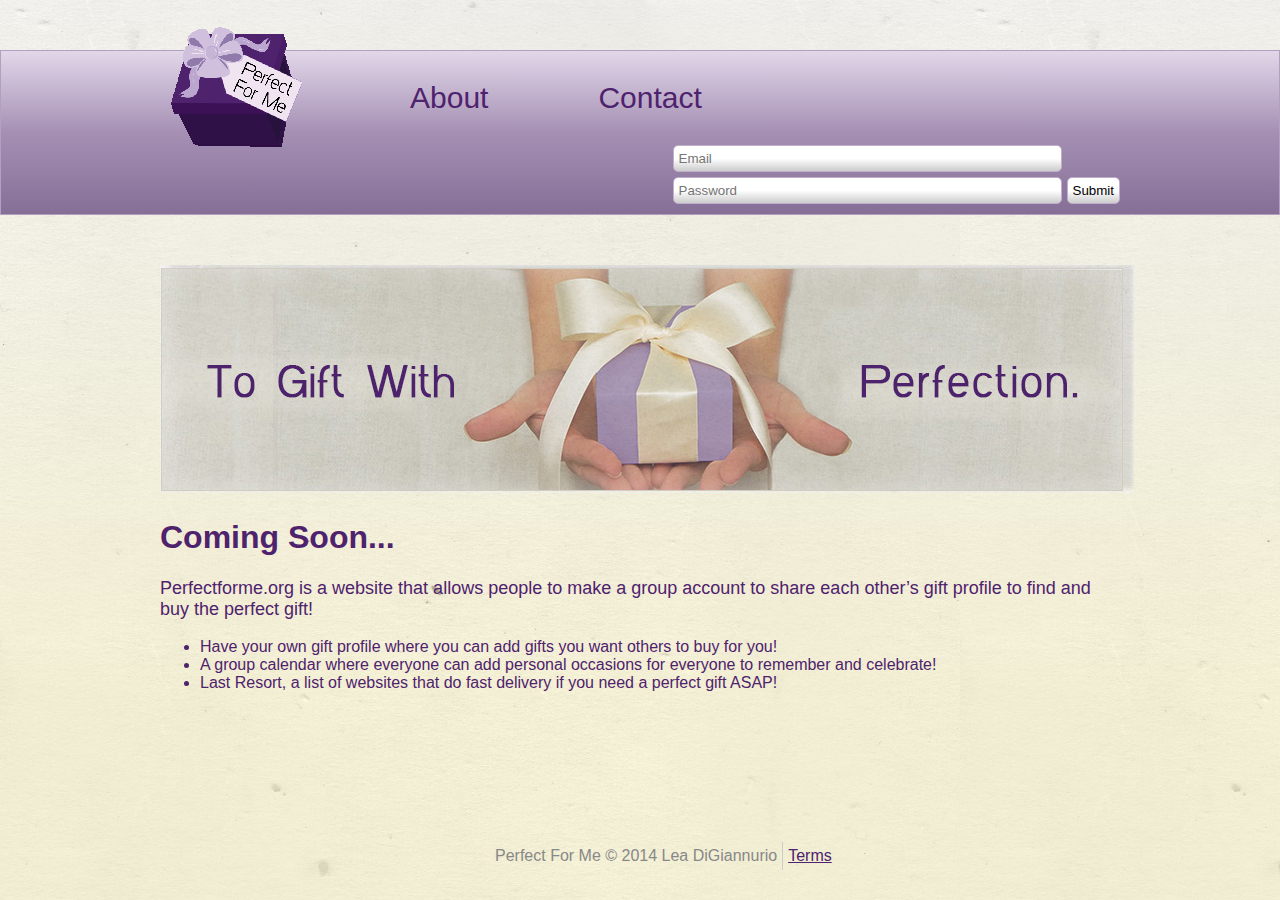
==== index.html @ efc496ae "added Homepage" ====
<!DOCTYPE html>

<html lang="en">

	<head>	
		<meta http-equiv="Content-Type" content="text/html; charset=UTF-8" />
		<link rel="stylesheet" type="text/css" href="css/style.css">
		<title>Perfect For Me</title>
	</head>

	<body>
		<header>
		<nav>
		
			<ul>
				<li><a href="index.html">Perfect for Me</a></li><!--logo link-->
				<li><a href="index.html">About</a></li>
				<li><a href="contact.html">Contact</a></li>
			</ul>

			<form method="POST" action="">
				<p>
					<label for="email">Email: </label>
					<input type="text" name="email" id="email" placeholder="Email" min="1" max="100" size="45">
				</p>
				<p>
					<label for="password">Password: </label>
					<input type="password" name="password" id="password" placeholder="Password" min="1" max="100" size="45">
					<input type="submit" name="sumbit" />
				</p>
			</form>
	
		</nav>
		</header>

		
		<section id="cta">
			<p><img src="images/ctaImg.jpg" alt="Image of woman's hand holding a small present" /></p>
		</section>

		
		<section id="registration">
	
			<div>
				<h1>Coming Soon...</h1>			
				<p> Perfectforme.org is a website that allows people to make a group 
					account to share each other’s gift profile to find and buy the perfect gift!
				</p>
					
				<ul>
					<li>Have your own gift profile where you can add gifts you want others to buy for you!</li>
					<li>A group calendar where everyone can add personal occasions for everyone to remember and celebrate!</li>
					<li>Last Resort, a list of websites that do fast delivery if you need a perfect gift ASAP!</li>
				</ul>
						
			</div>

			<!--<form>
			<fieldset>
				<legend>Register Now</legend>
				
				<p><label><inputs></p>

			</fieldset>
			</form>-->

		</section>		
		
		
		
		<footer>
			<ul>
				<li>Perfect For Me <span>&copy;</span> 2014 Lea DiGiannurio</li>
				<li><a href ="terms.html">Terms</a></li>
			</ul>
		</footer>
		
		
		
	
<!-- javascript here -->
<!--
	<script type="text/javascript" src="http://ajax.googleapis.com/ajax/libs/jquery/1.10.2/jquery.min.js"></script>
	<script type="text/javascript" src="js/site.js"></script>
-->
	
	</body>

</html>
---- css/style.css ----
/*--------------------- CSS 3 ------------------------*/

body {

margin: 0;
color: #4e226d;
font-family: "SF Arborcrest Light", Helvetica, arial;
/*font-weight: bold;*/
background-image: url('../images/bg.jpg');
background-repeat: repeat-x;
}

nav, section, footer {
width: 960px; /* should change to % */
margin: 0 auto;
/*overflow: hidden;*/
}

nav:after, section:after, footer:after {
	content: "";
	display: block; 
	clear: both;
}

/*--------------------- Header & Nav ------------------------*/

header{
	margin: 50px 0;	
	background: -webkit-linear-gradient(180deg, #e2d7e9 0%, #a590b4 50%, #866f97 100%); /* For Safari */
	background: -o-linear-gradient(180deg, #e2d7e9 0%, #a590b4 50%, #866f97 100%); /* For Opera 11.1 to 12.0 */
	background: -moz-linear-gradient(180deg, #e2d7e9 0%, #a590b4 50%, #866f97 100%); /* For Firefox 3.6 to 15 */
	background: linear-gradient(180deg, #e2d7e9 0%, #a590b4 50%, #866f97 100%); /* Standard syntax */	
	border: 1px #b3a0c0 solid;
	
}

nav ul { position: relative; float: left; padding-left: 230px; margin: 0px; }
nav li {
	float: left;
	list-style-type: none;
}
nav li a {
	display: block;
	padding: 20px;
	padding-top: 30px;
	margin-right: 70px;
	color: #4e226d;
	text-decoration: none;
	font-size: 30px;
}
nav li:first-of-type {
	position: absolute; top: -40px; left: 0px;
	width: 150px; height: 150px; 
	background: url('../images/logo.gif') no-repeat center center;
}
nav li:first-of-type a {
	width: 150px; height: 150px; padding: 0px; 
	text-indent: -9999px;
}
nav li:not(:first-of-type) a:hover {
	background: #568d81;
	height: 33px;
}

nav form { float: right; padding: 5px 0px; }
nav form label { display: none; }
nav form p { margin: 5px 0; }

nav form input {
	padding: 5px;
	background: -webkit-linear-gradient(180deg, #ffffff 50%, #cccccc 100%); /* For Safari */
	background: -o-linear-gradient(180deg, #ffffff 50%, #cccccc 100%); /* For Opera 11.1 to 12.0 */
	background: -moz-linear-gradient(180deg, #ffffff 50%, #cccccc 100%); /* For Firefox 3.6 to 15 */
	background: linear-gradient(180deg, #ffffff 50%, #cccccc 100%); /* Standard syntax */
	
	-webkit-border-radius: 5px;
	-moz-border-radius: 5px;
	border-radius: 5px;
	border: 1px solid #bfafca;	
}

nav form input:focus, textarea:focus {
    outline: none; /*gets rid of the blue glow*/
	background: -webkit-linear-gradient(180deg, #ffffff 0%, #f8f3fb 100%); /* For Safari */
	background: -o-linear-gradient(180deg, #ffffff 0%, #f8f3fb 100%); /* For Opera 11.1 to 12.0 */
	background: -moz-linear-gradient(180deg, #ffffff 0%, #f8f3fb 100%); /* For Firefox 3.6 to 15 */
	background: linear-gradient(180deg, #ffffff 0%, #f8f3fb 100%); /* Standard syntax */
}

[submit] {

	background-color: #fefefe;
	-moz-border-radius: 15px;
	-webkit-border-radius: 15px;
	border: 5px solid #9d87ad;

border-radius: 5px;
background:#fefefe;

}


/*--------------------- CTA, About & Registration sections ------------------------*/


#cta {
	padding:0px;
	margin-top: 40px;
}


/*
#registration div, #registration form { width: 50%; float: left; }
				
h1, legend
*/



/*--------------------- typography & links ------------------------*/

h1 {
color: #4e226d;
font-family: "SF Arborcrest Light" , Helvetica, arial;
}

p {
font-size: 18px;
}


/*--------------------- Footer ------------------------*/


footer{ 
margin-top: 150px; 
padding-left: 450px;
}

footer ul li {
	float: left; padding: 5px;
	border-right: solid 1px #ccc;
	list-style-type: none;
	color: #888888;
}

footer ul li:last-of-type { border-right: none; }


footer a { color:#4e226d; }

span { font-family: arial; }
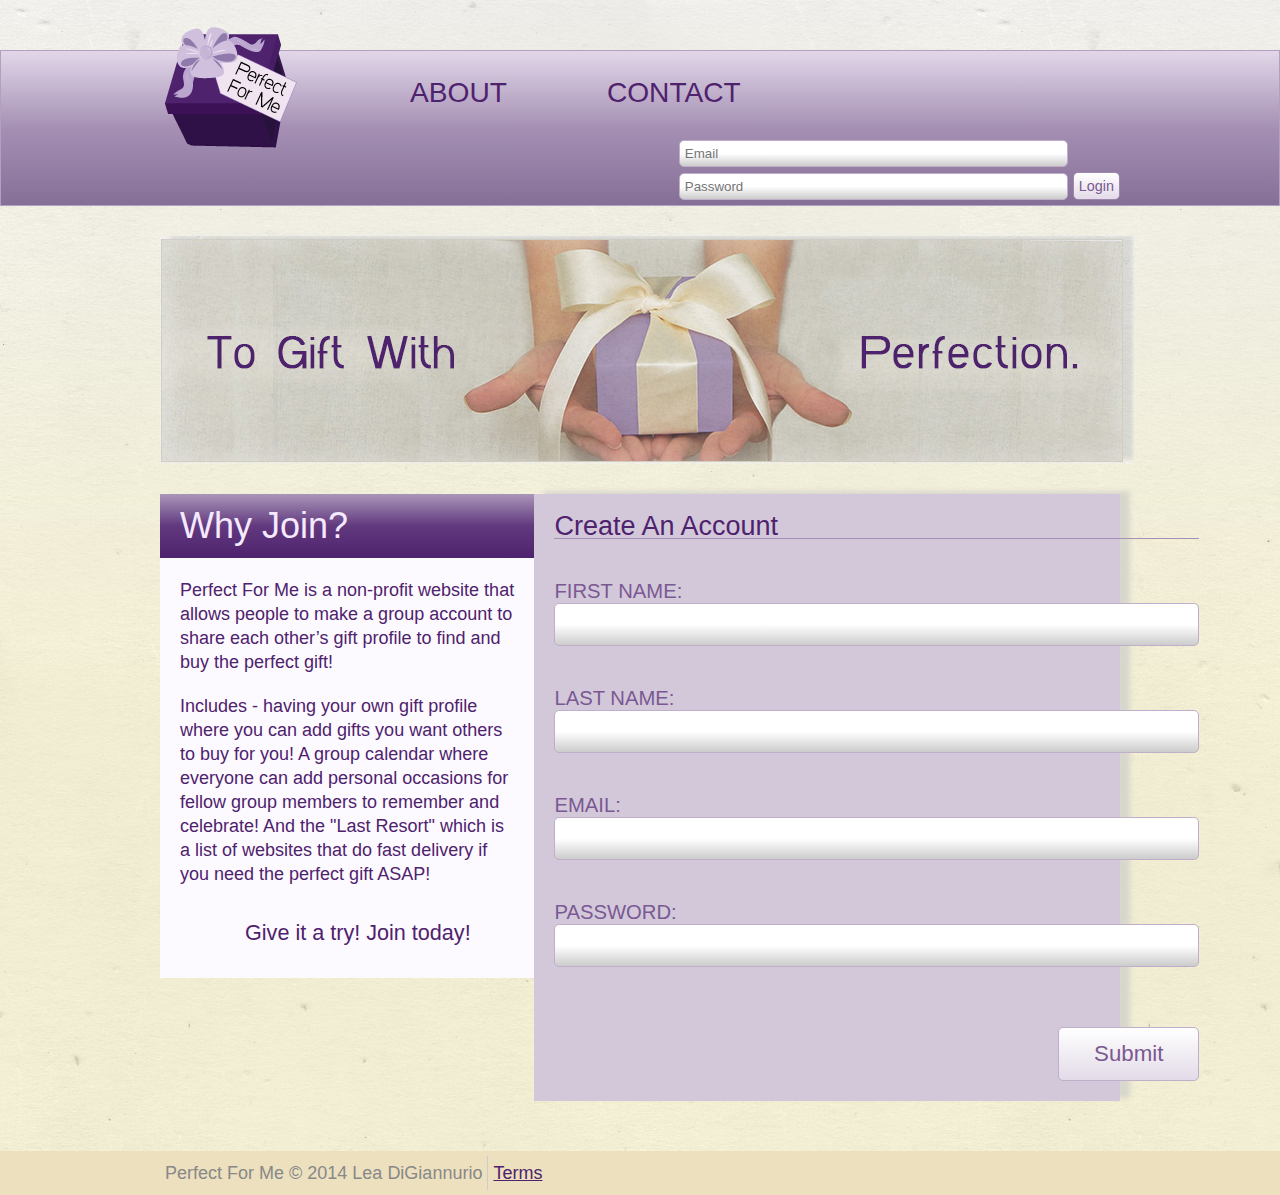
==== commit 12b03c6c: "corrected CSS error on home page. added more CSS to group home" ====
--- a/index.html
+++ b/index.html
@@ -4,8 +4,14 @@
 
 	<head>	
 		<meta http-equiv="Content-Type" content="text/html; charset=UTF-8" />
+		
+		<link rel="stylesheet" type="text/css" href="css/reset.css">
 		<link rel="stylesheet" type="text/css" href="css/style.css">
-		<title>Perfect For Me</title>
+		
+		<!--Tab ICON-->
+		<link rel="shortcut icon" href="images/logoURL.png" />
+		
+		<title>Home: Perfect For Me</title>
 	</head>
 
 	<body>
@@ -21,13 +27,15 @@
 			<form method="POST" action="">
 				<p>
 					<label for="email">Email: </label>
-					<input type="text" name="email" id="email" placeholder="Email" min="1" max="100" size="45">
+					<input type="text" name="email" id="email" placeholder="Email" min="1" max="100" size="45" >
 				</p>
 				<p>
 					<label for="password">Password: </label>
 					<input type="password" name="password" id="password" placeholder="Password" min="1" max="100" size="45">
-					<input type="submit" name="sumbit" />
+					
+					<input type="submit" name="submit" value="Login" />
 				</p>
+				
 			</form>
 	
 		</nav>
@@ -35,34 +43,53 @@
 
 		
 		<section id="cta">
-			<p><img src="images/ctaImg.jpg" alt="Image of woman's hand holding a small present" /></p>
+			<p><img src="images/ctaImg.jpg" alt="Image of a woman's hands holding a small wrapped present" /></p>
 		</section>
 
 		
 		<section id="registration">
 	
 			<div>
-				<h1>Coming Soon...</h1>			
-				<p> Perfectforme.org is a website that allows people to make a group 
-					account to share each other’s gift profile to find and buy the perfect gift!
+				<h1>Why Join?</h1>			
+				<p> 
+					Perfect For Me is a non-profit website that allows people to make a group 
+					account to share each other’s gift profile to find and buy the perfect gift! 
 				</p>
-					
-				<ul>
-					<li>Have your own gift profile where you can add gifts you want others to buy for you!</li>
-					<li>A group calendar where everyone can add personal occasions for everyone to remember and celebrate!</li>
-					<li>Last Resort, a list of websites that do fast delivery if you need a perfect gift ASAP!</li>
-				</ul>
+				<p>
+					Includes - having your own gift profile where you can add gifts you want others to buy for you!
+					A group calendar where everyone can add personal occasions for fellow group members to remember and celebrate!
+					And the "Last Resort" which is a list of websites that do fast delivery if you need the perfect gift ASAP!
+				</p>
+				<p>
+					Give it a try! Join today!
+				</p>
 						
 			</div>
 
-			<!--<form>
-			<fieldset>
-				<legend>Register Now</legend>
-				
-				<p><label><inputs></p>
-
-			</fieldset>
-			</form>-->
+			<form>
+				<fieldset>
+					<legend>Create An Account</legend>				
+					<p>
+						<label for="firstName">First Name:</label>
+						<input type="text" name="firstName" id="firstName" placeholder="" min="1" max="100" size="75">
+					</p>
+					<p>
+						<label for="lastName">Last Name:</label>
+						<input type="text" name="lastName" id="lastName" placeholder="" min="1" max="100" size="75">
+					</p>
+					<p>
+						<label for="email">Email: </label>
+						<input type="text" name="email" id="email" placeholder="" min="1" max="100" size="75">
+					</p>
+					<p>
+						<label for="password">Password: </label>
+						<input type="password" name="password" id="password" placeholder="" min="1" max="100" size="75">
+					</p>	
+					<p>	
+						<input type="submit" name="submit" />
+					</p>
+				</fieldset>
+			</form>
 
 		</section>		
 		
--- a/css/style.css
+++ b/css/style.css
@@ -1,71 +1,108 @@
 /*--------------------- CSS 3 ------------------------*/
-
+/*
+Color: Plum: #4e226d;
+	   Teal: #568d81;
+	   white: #fdfaff;
+	   light purple: #d3c8da;
+	   h1 on purple bg: #f5e9ff;
+
+Text:  25px: font-size: 1.563em;
+	   24px: font-size: 1.500em; 
+	   18px: font-size: 1.125em;
+	   
+	   
+box-shadow: 10px -3px 5px #d8d7cd; 
+*/
+
+/* --------------------------------------------- */
+/* -- STRUCTURE -- */
+/* --------------------------------------------- */
 body {
-
-margin: 0;
-color: #4e226d;
-font-family: "SF Arborcrest Light", Helvetica, arial;
-/*font-weight: bold;*/
-background-image: url('../images/bg.jpg');
-background-repeat: repeat-x;
-}
-
-nav, section, footer {
-width: 960px; /* should change to % */
-margin: 0 auto;
-/*overflow: hidden;*/
-}
-
-nav:after, section:after, footer:after {
-	content: "";
-	display: block; 
-	clear: both;
-}
-
-/*--------------------- Header & Nav ------------------------*/
-
-header{
-	margin: 50px 0;	
+	margin: 0;
+	color: #4e226d;
+	font: 18px/24px "SF Arborcrest Light", Helvetica, arial;
+	/*font-weight: bold;*/
+	background-image: url('../images/bg.jpg');
+	background-repeat: repeat-x;
+}
+
+nav, 
+section, 
+footer ul { width: 960px; margin: 0 auto; }
+
+nav:after, 
+section:after, 
+footer:after { 
+	/*clearing all floating elements*/
+	content: ""; display: block; clear: both;
+}
+
+/* -- Header & Nav -- */
+header{ /*--purple Nav gradient--*/
+	margin-top: 50px;
+	margin-bottom: 0px;	
 	background: -webkit-linear-gradient(180deg, #e2d7e9 0%, #a590b4 50%, #866f97 100%); /* For Safari */
 	background: -o-linear-gradient(180deg, #e2d7e9 0%, #a590b4 50%, #866f97 100%); /* For Opera 11.1 to 12.0 */
 	background: -moz-linear-gradient(180deg, #e2d7e9 0%, #a590b4 50%, #866f97 100%); /* For Firefox 3.6 to 15 */
 	background: linear-gradient(180deg, #e2d7e9 0%, #a590b4 50%, #866f97 100%); /* Standard syntax */	
 	border: 1px #b3a0c0 solid;
-	
-}
-
-nav ul { position: relative; float: left; padding-left: 230px; margin: 0px; }
+}
+
+nav ul { 
+	position: relative; 
+	float: left; 
+	padding-left: 200px;
+	margin: 0px;
+	height: 84px; 
+}
 nav li {
 	float: left;
 	list-style-type: none;
+	height: 84px; 
 }
 nav li a {
 	display: block;
-	padding: 20px;
+	padding-right: 50px;
+	padding-left:50px;
 	padding-top: 30px;
-	margin-right: 70px;
 	color: #4e226d;
 	text-decoration: none;
-	font-size: 30px;
-}
-nav li:first-of-type {
-	position: absolute; top: -40px; left: 0px;
+	font-size: 1.563em; /*25px*/
+	text-transform:uppercase;
+}
+nav li:first-of-type { /*--Logo--*/
+	position: absolute; top: -35px; left: 0px;
 	width: 150px; height: 150px; 
-	background: url('../images/logo.gif') no-repeat center center;
-}
-nav li:first-of-type a {
-	width: 150px; height: 150px; padding: 0px; 
+	background: url('../images/logoSmall.png') no-repeat center center;
+}
+nav li:first-of-type a { /*--Logo--*/
+	width: 100px; 
+	height: 150px; 
+	padding: 0px; 
 	text-indent: -9999px;
 }
-nav li:not(:first-of-type) a:hover {
+nav li:not(:first-of-type) a:hover { /*Why wont the gradient show?*/
 	background: #568d81;
-	height: 33px;
-}
-
-nav form { float: right; padding: 5px 0px; }
-nav form label { display: none; }
-nav form p { margin: 5px 0; }
-
+	
+	background: -webkit-linear-gradient(180deg, #c7e2dc 0%, #8bb3aa 50%, #568d81 100%); /* For Safari */
+	background: -o-linear-gradient(180deg, #c7e2dc 0%, #8bb3aa 50%, #568d81 100%); /* For Opera 11.1 to 12.0 */
+	background: -moz-linear-gradient(180deg, #c7e2dc 0%, #8bb3aa 50%, #568d81 100%); /* For Firefox 3.6 to 15 */
+	background: linear-gradient(180deg, #c7e2dc 0%, #8bb3aa 50%, #568d81 100%); /* Standard syntax */	
+	
+	/*border: 1px #8bb3aa solid;*/
+	height: 84px; 		
+}
+nav form { 
+	float: right; 
+	padding: 0px; 
+}
+nav form label { 
+	display: none; 
+}
+nav form p { 
+	margin: 5px 0; 
+	padding: 0px; 
+}
 nav form input {
 	padding: 5px;
 	background: -webkit-linear-gradient(180deg, #ffffff 50%, #cccccc 100%); /* For Safari */
@@ -78,7 +115,6 @@
 	border-radius: 5px;
 	border: 1px solid #bfafca;	
 }
-
 nav form input:focus, textarea:focus {
     outline: none; /*gets rid of the blue glow*/
 	background: -webkit-linear-gradient(180deg, #ffffff 0%, #f8f3fb 100%); /* For Safari */
@@ -87,74 +123,251 @@
 	background: linear-gradient(180deg, #ffffff 0%, #f8f3fb 100%); /* Standard syntax */
 }
 
-[submit] {
-
-	background-color: #fefefe;
+
+
+/* --------------------------------------------- */
+/* -- TYPOGRAPHY -- */
+/* --------------------------------------------- */
+
+h1 {
+ 	padding: 20px;
+	font-size: 1.3em; color: #f5e9ff;
+	background: #61397e;
+	
+	background: -webkit-linear-gradient(180deg, #aa96b9 0%, #61397e 50%, #4e226d 100%); /*For Safari */
+	background: -o-linear-gradient(180deg, #aa96b9 0%, #61397e 50%, #4e226d 100%); /*For Opera 11.1 to 12.0 */
+	background: -moz-linear-gradient(180deg, #aa96b9 0%, #61397e 50%, #4e226d 100%); /*For Firefox 3.6 to 15 */
+	background: linear-gradient(180deg, #aa96b9 0%, #61397e 50%, #4e226d 100%); /*Standard syntax */	
+	
+}
+
+h2 {}
+h3 {}
+h4 {}
+h5 {}
+
+p { padding-bottom: 20px; }
+
+
+
+/* --------------------------------------------- */
+/* -- CONTENT -- */
+/* --------------------------------------------- */
+
+/* -- CTA -- */
+#cta {
+	padding:0px;
+	margin-top: 30px;
+	margin-bottom: 30px;
+}
+#cta p { padding: 0px; }
+
+
+/* -- WHY JOIN -- */
+#registration div h1 {
+	position: relative; left: -20px; top: -20px;
+ 	width: 110%; /* fallback if needed */
+  	width: calc(100% + 40px);
+ 	padding: 20px;
+	font-size: 2em; color: #f5e9ff; 
+	background: #61397e;
+	
+	background: -webkit-linear-gradient(180deg, #aa96b9 0%, #61397e 50%, #4e226d 100%); /*For Safari */
+	background: -o-linear-gradient(180deg, #aa96b9 0%, #61397e 50%, #4e226d 100%); /*For Opera 11.1 to 12.0 */
+	background: -moz-linear-gradient(180deg, #aa96b9 0%, #61397e 50%, #4e226d 100%); /*For Firefox 3.6 to 15 */
+	background: linear-gradient(180deg, #aa96b9 0%, #61397e 50%, #4e226d 100%); /*Standard syntax */		
+}
+
+#registration div {
+	padding: 20px;
+	width: 39%;	
+	background: #fdfaff;
+}
+
+#registration div p:last-of-type { /* last p */
+	padding-top: 15px;
+	padding-bottom: 13px;
+	padding-left: 65px;
+	font-size: 1.2em;
+}
+
+
+
+/* -- REGISTRATION FORM -- */
+#registration div, #registration form { 
+	float: left; 
+	margin-bottom: 50px; /*pushed the footer down lower*/
+}
+
+#registration form {
+	background: #d3c8da;
+	box-shadow: 10px -3px 5px #d8d7cd;
+	padding: 20px;
+	width: 61%; 
+}
+				
+#registration legend {
+	border-bottom: solid 1px #a690b6;
+	width: 100%; /*width for line*/
+	font-size: 1.5em;
+}
+
+#registration form p {
+	font-size: 1.125em; /*18px*/
+	text-transform:uppercase;
+	padding-top: 30px;	/*padding between text fields*/
+	clear: both;
+}
+#registration form p label {
+	color: #7a5992;
+	padding-right: 15px;
+	padding-top: 10px;
+	float: left;
+}
+#registration form input {
+	padding: 13px; /*height of text field*/
+	margin: 0px;
+	background: -webkit-linear-gradient(180deg, #ffffff 50%, #cccccc 100%); /* For Safari */
+	background: -o-linear-gradient(180deg, #ffffff 50%, #cccccc 100%); /* For Opera 11.1 to 12.0 */
+	background: -moz-linear-gradient(180deg, #ffffff 50%, #cccccc 100%); /* For Firefox 3.6 to 15 */
+	background: linear-gradient(180deg, #ffffff 50%, #cccccc 100%); /* Standard syntax */
+	
+	-webkit-border-radius: 5px;
+	-moz-border-radius: 5px;
+	border-radius: 5px;
+	border: 1px solid #bfafca;	
+	
+	float: right;
+}
+#registration form input:focus, textarea:focus {
+    outline: none; /*gets rid of the blue glow*/
+	background: -webkit-linear-gradient(180deg, #ffffff 0%, #f8f3fb 100%); /* For Safari */
+	background: -o-linear-gradient(180deg, #ffffff 0%, #f8f3fb 100%); /* For Opera 11.1 to 12.0 */
+	background: -moz-linear-gradient(180deg, #ffffff 0%, #f8f3fb 100%); /* For Firefox 3.6 to 15 */
+	background: linear-gradient(180deg, #ffffff 0%, #f8f3fb 100%); /* Standard syntax */
+}
+
+
+/* ---- GROUP HOME PAGE ---- */
+/* -- PROFILES -- */
+
+#profiles, #calendar {
+	margin-top: 50px;
+	float: left; 
+	margin-bottom: 50px; /*pushed the footer down lower*/
+	box-shadow: 10px -3px 5px #d8d7cd;
+	background: #fdfaff;
+}
+
+#profiles {
+	margin-right: 40px;
+	width: 50%;
+	/*line-height:150%; /* spacing between letter lines*/
+	
+}
+#profiles ul {
+	padding: 20px;
+}
+#profiles ul li img {
+	padding-right: 20px;
+}
+#profiles ul li {
+	font-size: 1.500em; /*24pt*/
+	padding-bottom: 20px;
+}
+#profiles ul li a {
+	color: #568d81;
+}
+
+#profiles ul li:last-of-type {
+	padding-bottom: 0px;
+}
+
+/* -- CALENDAR -- */
+
+#calendar{
+	width: 45%;	
+}
+#calendar ul {
+	padding: 20px;
+}
+#calendar ul li img {
+	padding-right: 20px;
+}
+
+#calendar ul li {
+	font-size: 1.125em; /*18pt*/
+	padding-bottom: 20px;
+}
+#calendar ul li a {
+	color: #568d81;
+}
+#calendar ul li:last-of-type {
+	padding-bottom: 0px;
+}
+
+/* --------------------------------------------- */
+/* -- FORMS -- */
+/* --------------------------------------------- */
+
+[type=submit] { /* Login btn */
+	color: #7a5992;
+	font-size: .8em;
+	background: -webkit-linear-gradient(180deg, #ffffff 0%, #e3dbe8 100%); /* For Safari */
+	background: -o-linear-gradient(180deg, #ffffff 0%, #e3dbe8 100%); /* For Opera 11.1 to 12.0 */
+	background: -moz-linear-gradient(180deg, #ffffff 0%, #e3dbe8 100%); /* For Firefox 3.6 to 15 */
+	background: linear-gradient(180deg, #ffffff 0%, #e3dbe8 100%); /* Standard syntax */
+	
 	-moz-border-radius: 15px;
 	-webkit-border-radius: 15px;
-	border: 5px solid #9d87ad;
-
-border-radius: 5px;
-background:#fefefe;
-
-}
-
-
-/*--------------------- CTA, About & Registration sections ------------------------*/
-
-
-#cta {
-	padding:0px;
-	margin-top: 40px;
-}
-
-
-/*
-#registration div, #registration form { width: 50%; float: left; }
-				
-h1, legend
-*/
-
-
-
-/*--------------------- typography & links ------------------------*/
-
-h1 {
-color: #4e226d;
-font-family: "SF Arborcrest Light" , Helvetica, arial;
-}
-
-p {
-font-size: 18px;
-}
-
-
-/*--------------------- Footer ------------------------*/
-
-
-footer{ 
-margin-top: 150px; 
-padding-left: 450px;
-}
-
+	border-radius: 5px;	/* "border-radius" always comes last when listing borders for all browser views */
+	
+	border: 1px solid #9d87ad;
+}
+
+#registration [type=submit] { /*submit btn for "create an account"*/
+	margin-top: 30px;
+	font-size: 1.1em;
+	padding-left: 35px; /*padding on each side of "submit"*/
+	padding-right: 35px;
+	background: -webkit-linear-gradient(180deg, #ffffff 0%, #e3dbe8 100%); /* For Safari */
+	background: -o-linear-gradient(180deg, #ffffff 0%, #e3dbe8 100%); /* For Opera 11.1 to 12.0 */
+	background: -moz-linear-gradient(180deg, #ffffff 0%, #e3dbe8 100%); /* For Firefox 3.6 to 15 */
+	background: linear-gradient(180deg, #ffffff 0%, #e3dbe8 100%); /* Standard syntax */
+}
+
+
+/* --------------------------------------------- */
+/* -- FOOTER -- */
+/* --------------------------------------------- */
+
+footer{ 	
+	background: #ece0be;
+	padding-top: 5px;
+	padding-bottom: 5px;
+}
 footer ul li {
-	float: left; padding: 5px;
+	float: left; 
+	padding: 5px;
 	border-right: solid 1px #ccc;
 	list-style-type: none;
 	color: #888888;
 }
-
-footer ul li:last-of-type { border-right: none; }
-
-
-footer a { color:#4e226d; }
-
-span { font-family: arial; }
-
-
-
-
-
-
-
-
+footer ul li:last-of-type { 
+	border-right: none; 
+}
+footer a { 
+	color:#4e226d; 
+}
+footer span { 
+	font-family: arial; 
+	display: inline-block;
+}
+
+
+
+
+
+
+
+
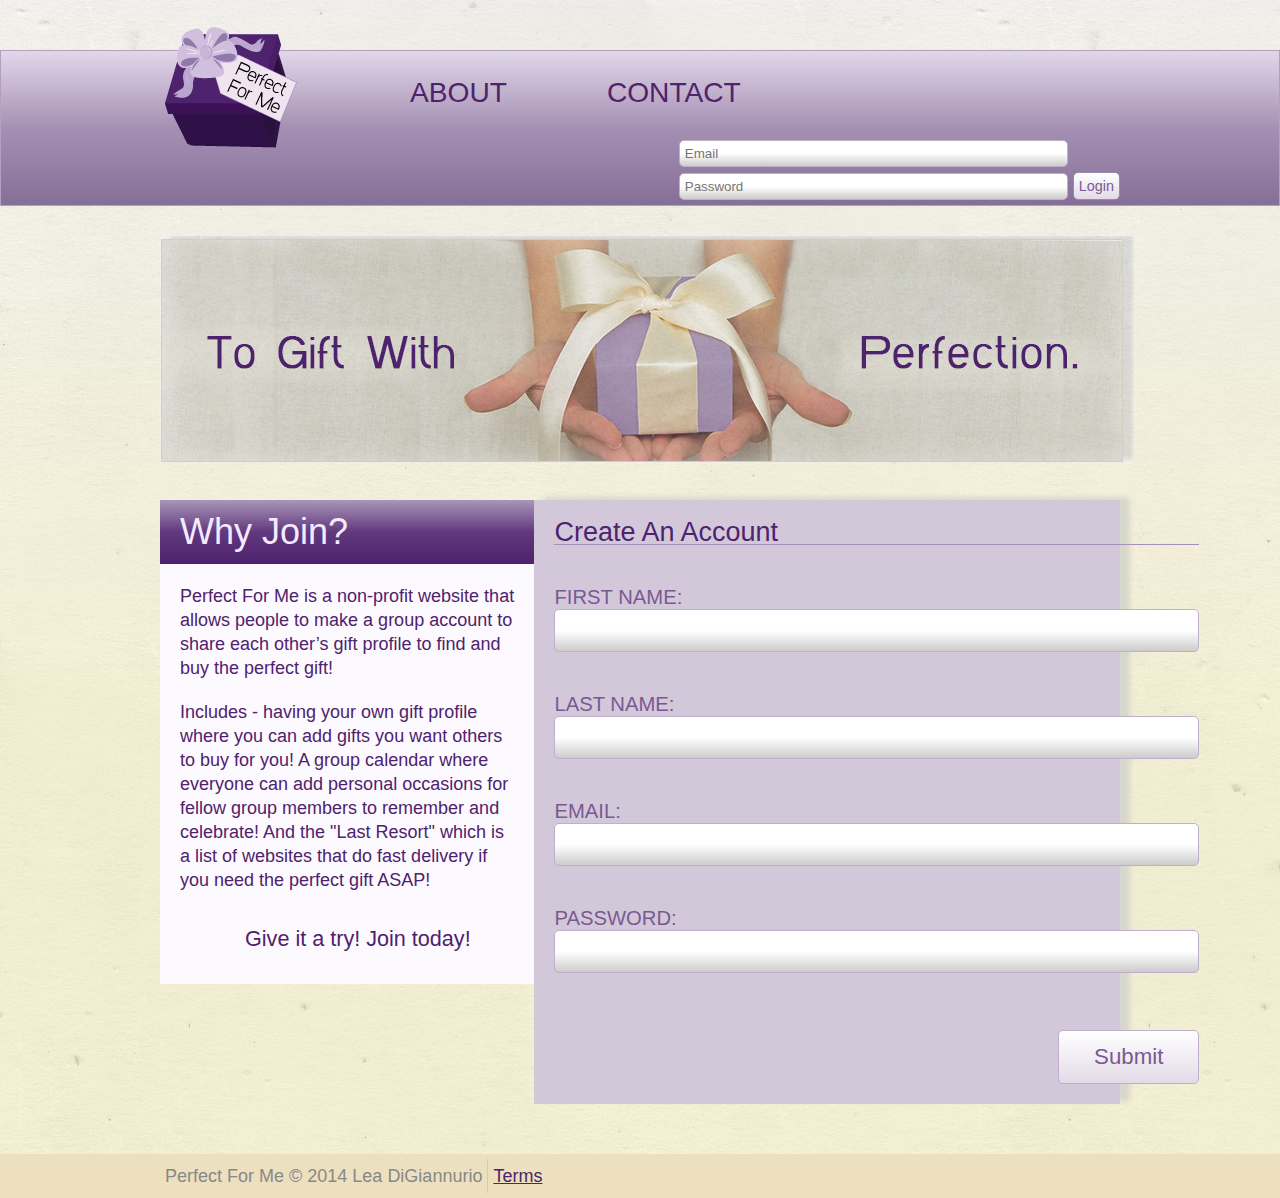
==== commit cb8afcaa: "added a brief description to the README" ====
--- a/index.html
+++ b/index.html
@@ -12,6 +12,19 @@
 		<link rel="shortcut icon" href="images/logoURL.png" />
 		
 		<title>Home: Perfect For Me</title>
+		
+		<script>
+		  (function(i,s,o,g,r,a,m){i['GoogleAnalyticsObject']=r;i[r]=i[r]||function(){
+		  (i[r].q=i[r].q||[]).push(arguments)},i[r].l=1*new Date();a=s.createElement(o),
+		  m=s.getElementsByTagName(o)[0];a.async=1;a.src=g;m.parentNode.insertBefore(a,m)
+		  })(window,document,'script','//www.google-analytics.com/analytics.js','ga');
+
+		  ga('create', 'UA-47850929-1', 'perfectforme.org');
+		  ga('send', 'pageview');
+
+		</script>
+		
+		
 	</head>
 
 	<body>
@@ -101,7 +114,7 @@
 				<li><a href ="terms.html">Terms</a></li>
 			</ul>
 		</footer>
-		
+				
 		
 		
 	
--- a/css/style.css
+++ b/css/style.css
@@ -34,8 +34,16 @@
 section:after, 
 footer:after { 
 	/*clearing all floating elements*/
-	content: ""; display: block; clear: both;
-}
+	content: ""; display: block; clear: both;	
+}
+
+/*
+#registration a:visited,
+#profileList a:visited, 
+#calendar a:visited,
+#lastResort a:visited { color: #a7dace; }
+*/
+
 
 /* -- Header & Nav -- */
 header{ /*--purple Nav gradient--*/
@@ -81,7 +89,7 @@
 	padding: 0px; 
 	text-indent: -9999px;
 }
-nav li:not(:first-of-type) a:hover { /*Why wont the gradient show?*/
+nav li:not(:first-of-type) a:hover { 
 	background: #568d81;
 	
 	background: -webkit-linear-gradient(180deg, #c7e2dc 0%, #8bb3aa 50%, #568d81 100%); /* For Safari */
@@ -137,8 +145,7 @@
 	background: -webkit-linear-gradient(180deg, #aa96b9 0%, #61397e 50%, #4e226d 100%); /*For Safari */
 	background: -o-linear-gradient(180deg, #aa96b9 0%, #61397e 50%, #4e226d 100%); /*For Opera 11.1 to 12.0 */
 	background: -moz-linear-gradient(180deg, #aa96b9 0%, #61397e 50%, #4e226d 100%); /*For Firefox 3.6 to 15 */
-	background: linear-gradient(180deg, #aa96b9 0%, #61397e 50%, #4e226d 100%); /*Standard syntax */	
-	
+	background: linear-gradient(180deg, #aa96b9 0%, #61397e 50%, #4e226d 100%); /*Standard syntax */		
 }
 
 h2 {}
@@ -153,6 +160,42 @@
 /* --------------------------------------------- */
 /* -- CONTENT -- */
 /* --------------------------------------------- */
+
+#breadcrumbs {
+	padding: 30px 0px 15px 0px;
+	overflow: hidden;
+	opacity: .4;
+}
+#breadcrumbs li {
+	list-style: none;
+	padding-left: 10px;
+	float: left;
+}
+#breadcrumbs li:first-of-type {
+	padding-left: 0px;
+}
+#breadcrumbs ul li a { 
+	color: #4e226d;
+	text-decoration: none; 
+	position: relative; 
+	display: block;
+	float: left;
+}
+
+.birthday {
+	/*background: blue;*/
+	background: url ('../images/cakeIcon.jpg') no-repeat left top;
+	/*position: absolute; left 0px; top 0px;	*/
+}
+.graduation {
+	background-image: url ('../images/hat.jpg');
+}
+.party {
+	background-image: url ('../images/hats.jpg');
+}
+.holiday {}
+
+
 
 /* -- CTA -- */
 #cta {
@@ -191,8 +234,6 @@
 	font-size: 1.2em;
 }
 
-
-
 /* -- REGISTRATION FORM -- */
 #registration div, #registration form { 
 	float: left; 
@@ -230,13 +271,11 @@
 	background: -webkit-linear-gradient(180deg, #ffffff 50%, #cccccc 100%); /* For Safari */
 	background: -o-linear-gradient(180deg, #ffffff 50%, #cccccc 100%); /* For Opera 11.1 to 12.0 */
 	background: -moz-linear-gradient(180deg, #ffffff 50%, #cccccc 100%); /* For Firefox 3.6 to 15 */
-	background: linear-gradient(180deg, #ffffff 50%, #cccccc 100%); /* Standard syntax */
-	
+	background: linear-gradient(180deg, #ffffff 50%, #cccccc 100%); /* Standard syntax */	
 	-webkit-border-radius: 5px;
 	-moz-border-radius: 5px;
 	border-radius: 5px;
-	border: 1px solid #bfafca;	
-	
+	border: 1px solid #bfafca;		
 	float: right;
 }
 #registration form input:focus, textarea:focus {
@@ -247,11 +286,10 @@
 	background: linear-gradient(180deg, #ffffff 0%, #f8f3fb 100%); /* Standard syntax */
 }
 
-
 /* ---- GROUP HOME PAGE ---- */
-/* -- PROFILES -- */
-
-#profiles, #calendar {
+/* -- PROFILE LIST -- */
+
+#profileList, #calendar {
 	margin-top: 50px;
 	float: left; 
 	margin-bottom: 50px; /*pushed the footer down lower*/
@@ -259,52 +297,404 @@
 	background: #fdfaff;
 }
 
-#profiles {
+#profileList {
+	position: relative;
 	margin-right: 40px;
-	width: 50%;
-	/*line-height:150%; /* spacing between letter lines*/
-	
-}
-#profiles ul {
-	padding: 20px;
-}
-#profiles ul li img {
+	width: 50%;	
+}
+#profileList ul { text-transform:uppercase;	}
+#profileList ul li {
+	position: relative; padding: 20px 20px 20px 110px;
+	font-size: 1.500em; /*24pt*/	
+}
+#profileList ul li:nth-child(2n) { background: #f8f3fb; }
+#profileList ul li img {
+	display: block; position: absolute; left: 15px; top: 15px;
+}
+#profileList ul li:after { content: ""; display: block; clear: both; }
+#profileList ul li a {
+	display: block;
+	padding: 25px 0px 15px 0px;
+	color: #568d81; text-decoration: none;
+}
+
+/* -- Filters -- */
+#profileList ul:first-of-type, 
+#giftList ul:first-of-type,
+#allEvents p {
+	position: absolute; right: 0px; top: 0px;
+ 	padding: 20px 10px 10px 10px;
+	color: #fff;
+}
+
+#profileList ul:first-of-type li,
+#giftList ul:first-of-type li {
+	font-size: .8em;
+	padding: 0px 5px;
+	float: left;
+	background: none;
+	text-transform: uppercase;
+	letter-spacing: .02em;
+}
+#allEvents p:first-of-type {
+	padding-right: 130px;
+}
+#allEvents p {
+	font-size: .8em;
+	float: left;
+	background: none;
+	text-transform: uppercase;
+	letter-spacing: .02em;
+}
+#allEvents p:last-of-type {
 	padding-right: 20px;
 }
-#profiles ul li {
-	font-size: 1.500em; /*24pt*/
-	padding-bottom: 20px;
-}
-#profiles ul li a {
-	color: #568d81;
-}
-
-#profiles ul li:last-of-type {
-	padding-bottom: 0px;
-}
-
-/* -- CALENDAR -- */
+
+
+/* -- Links -- */
+
+#profileList ul:first-of-type li a { padding: 0px; }
+
+#profileList ul:first-of-type li:first-of-type a {
+	 color: #4e226d;
+	 background: #dfcfec;
+	 -webkit-border-radius: 5px;
+	 -moz-border-radius: 5px;
+	 border-radius: 5px;
+	 border: 1px solid #bfafca;
+	 padding: 5px 5px 0px 5px;	 
+}
+#allEvents p a {
+	 color: #4e226d;
+	 background: #dfcfec;
+	 -webkit-border-radius: 5px;
+	 -moz-border-radius: 5px;
+	 border-radius: 5px;
+	 border: 1px solid #bfafca;
+	 padding: 8px 8px 5px 8px;
+	 text-decoration: none;	  
+}
+
+#profileList ul:first-of-type li:last-of-type a,
+#giftList ul:first-of-type li:last-of-type a {
+	color: #d4c5e1;	
+	text-decoration: none;
+}
+
+
+/* -- CALENDAR & All EVENTS PG-- */
 
 #calendar{
-	width: 45%;	
-}
-#calendar ul {
-	padding: 20px;
-}
-#calendar ul li img {
+	width: 45%;
+	position: relative;	
+}
+#allEvents {
+	position: relative;
+	margin-bottom: 50px; /*pushed the footer down lower*/
+	box-shadow: 10px -3px 5px #d8d7cd;
+	background: #fdfaff;
+}
+#calendar p { padding-bottom:0px; }
+
+#calendar p a{
+	position: absolute; right: 0px; top: 20px;
+ 	padding: 0px 10px 0px 0px;
+	color: #d4c5e1;
+	background: none;
+	text-decoration: none;
+	text-transform:uppercase;	
+	font-size: .8em;
+	letter-spacing: .02em;
+}
+#calendar ul li img, 
+#allEvents ul li img {
 	padding-right: 20px;
-}
-
-#calendar ul li {
-	font-size: 1.125em; /*18pt*/
-	padding-bottom: 20px;
+	float: left;
+	display: block; position: absolute; left: 15px; top: 15px;
+}
+#calendar ul li, 
+#allEvents ul li {
+	position: relative; padding: 20px 20px 20px 100px;		
+	color: #9e80b5;
+	font-size: .9em;
+	text-transform:uppercase;
+}
+#calendar ul li:nth-child(2n), 
+#allEvents ul li:nth-child(2n) {
+	background: #f8f3fb;
+
 }
 #calendar ul li a {
 	color: #568d81;
-}
-#calendar ul li:last-of-type {
-	padding-bottom: 0px;
-}
+	font-size: 1.3em;
+	text-transform:uppercase;
+	display: block;
+	padding: 0px;
+	color: #568d81; text-decoration: none;
+}
+
+#allEvents ul li a {
+	color: #4e226d;
+	font-size: 1.5em;
+	text-decoration: none;
+	text-transform:uppercase;
+}
+#calendar ul li:last-of-type,
+#allEvents ul li:last-of-type {
+	padding-bottom: 20px;
+}
+
+#calendar ul li:after { content: ""; display: block; clear: both; }
+
+#calendar span,
+#allEvents span {
+	color: #4e226d;
+	font-size: 1.5em;
+	text-transform:uppercase;
+	display: inline-block;
+}
+
+
+/* -- LAST RESORT -- */
+
+#lastResort {
+	width: 45%;
+	float: left;
+	margin-bottom: 50px; /*pushed the footer down lower*/
+}
+
+#lastResort h1 {
+	color: #4e226d;
+	font-size: 1.5em;
+	padding: 20px 290px 20px 20px;
+	background: #fdfaff;	
+	border-bottom: solid 2px #4e226d;
+	box-shadow: 10px -3px 5px #d8d7cd;	
+}
+
+#lastResort ul li img {
+	padding: 20px 20px 0px 20px;
+	float: left;
+}
+#lastResort ul li {
+	clear: both;
+}
+
+#lastResort span {
+	display: inline-block;
+	text-transform:uppercase;
+	padding-top: 35px;
+}
+#lastResort ul li a { 
+	color: #568d81;
+	font-size: .8em;
+	text-transform:uppercase;
+	letter-spacing:1px;	
+}
+
+#lastResort ul li:last-of-type {
+	padding-bottom: 25px;
+	border-bottom: solid 2px #4e226d;
+}
+
+/* ---- USER PROFILE---- */
+/* --TOP OF PROFILE -- */
+
+#profile {
+	background: #d3c8da;
+	border: solid 1px #b1a3ba;
+	position: relative;
+	box-shadow: 10px -3px 5px #d8d7cd;
+}
+#profile h1 {
+	text-transform:uppercase;
+}
+#profile > p:first-of-type {
+	color: #568d81;
+	padding: 20px;
+	letter-spacing: .046em;
+	float: left;
+}
+#profile > p:nth-of-type(2) {
+	position: absolute; left: 0px; top: 0px;
+ 	padding: 380px 0px 0px 20px;
+	font-size: 1em; 
+}
+#profile p a {
+	color: #568d81;
+	letter-spacing: .046em;
+}
+#profile form {
+	padding: 20px 20px 40px 0px;
+	/*width: 60%;*/
+	float: right;
+}
+#profile form p{
+	font-size: .8em; 
+	text-transform:uppercase;
+	padding-top: 10px;	/*padding between text fields*/
+	clear: both;
+}
+#profile legend {
+	border-bottom: solid 1px #a690b6;
+	width: 100%; /*width for line*/
+	font-size: 1.5em;
+}
+
+#profile p label{
+	color: #7a5992;
+	padding-right: 15px;
+	padding-top: 5px;
+	float: left;
+}
+
+#profile form input {
+	padding: 10px; /*height of text field*/
+	margin: 0px;
+	background: -webkit-linear-gradient(180deg, #ffffff 50%, #cccccc 100%); /* For Safari */
+	background: -o-linear-gradient(180deg, #ffffff 50%, #cccccc 100%); /* For Opera 11.1 to 12.0 */
+	background: -moz-linear-gradient(180deg, #ffffff 50%, #cccccc 100%); /* For Firefox 3.6 to 15 */
+	background: linear-gradient(180deg, #ffffff 50%, #cccccc 100%); /* Standard syntax */
+	
+	-webkit-border-radius: 5px;
+	-moz-border-radius: 5px;
+	border-radius: 5px;
+	border: 1px solid #bfafca;	
+	
+	float: right;
+}
+#profile form input:focus, textarea:focus {
+    outline: none; /*gets rid of the blue glow*/
+	background: -webkit-linear-gradient(180deg, #ffffff 0%, #f8f3fb 100%); /* For Safari */
+	background: -o-linear-gradient(180deg, #ffffff 0%, #f8f3fb 100%); /* For Opera 11.1 to 12.0 */
+	background: -moz-linear-gradient(180deg, #ffffff 0%, #f8f3fb 100%); /* For Firefox 3.6 to 15 */
+	background: linear-gradient(180deg, #ffffff 0%, #f8f3fb 100%); /* Standard syntax */
+}
+
+#profile form p:last-of-type {
+	padding-top: 40px;
+}
+
+/* -- GIFT LIST -- */
+
+#giftList {
+	position: relative;
+	clear: both;
+	border-right: solid 1px #e3e1e4;	   
+	box-shadow: 10px -3px 5px #d8d7cd;
+	margin-bottom: 50px; /*pushed the footer down lower*/
+}
+#giftList h1 {
+	margin-top: 30px;
+}
+
+#giftList form {
+	position: absolute; right: 160px; top: -2px;
+ 	padding: 20px 10px 10px 10px;
+}
+
+#giftList table {
+	width: 100%;
+
+	color:#4e226d;
+	border: 1px solid #512670;
+	border-collapse: collapse;
+}
+
+#giftList table th {
+	text-align: left;
+	padding: 8px 0px 0px 5px;
+	font-size: 1.4em;
+	border: 1px solid #ac9ab9;
+	background: #d3c8da;
+}
+#giftList table th:first-of-type {
+	padding-left: 15px;
+}
+#giftList table td{
+	font-size: .9em;
+	text-transform: uppercase;
+	letter-spacing: .03em;
+	padding: 5px 0px 3px 5px;
+	border: 1px solid #dddddd;
+	background: #fdfaff;
+}
+#giftList table td:first-of-type {
+	padding-left: 15px;
+}
+
+#giftList table a{
+	color: #568d81;
+}
+#giftList table tr:nth-child(2n) {/*not working*/
+	background: #f8f3fb;
+}
+
+
+/* -- ADD EVENTS-- */
+
+#addEvent {
+	background: #fdfaff;
+	height: 460px;  /*should I have this? */
+	border-right: solid 1px #e3e1e4;	   
+	box-shadow: 10px -3px 5px #d8d7cd;
+	margin-bottom: 50px; /*pushed the footer down lower*/
+}
+
+#addEvent form {
+	/*position: relative;*/
+	padding: 20px;
+	width: 66.5%;
+	float: left;
+}
+
+#addEvent form p{
+	font-size: .8em; 
+	text-transform:uppercase;
+	padding: 10px 0px 0px 0px;	/*padding between text fields*/
+	clear: both;	
+}
+
+#addEvent p label{
+	width: 15%;
+	color: #7a5992;
+	padding-top: 5px;
+	float: left;
+}
+
+#addEvent form input {
+	padding: 10px; /*height of text field*/
+	margin: 0px;
+	background: -webkit-linear-gradient(180deg, #ffffff 50%, #cccccc 100%); /* For Safari */
+	background: -o-linear-gradient(180deg, #ffffff 50%, #cccccc 100%); /* For Opera 11.1 to 12.0 */
+	background: -moz-linear-gradient(180deg, #ffffff 50%, #cccccc 100%); /* For Firefox 3.6 to 15 */
+	background: linear-gradient(180deg, #ffffff 50%, #cccccc 100%); /* Standard syntax */
+	
+	-webkit-border-radius: 5px;
+	-moz-border-radius: 5px;
+	border-radius: 5px;
+	border: 1px solid #bfafca;	
+}
+#addEvent form input:focus, textarea:focus {
+    outline: none; /*gets rid of the blue glow*/
+	background: -webkit-linear-gradient(180deg, #ffffff 0%, #f8f3fb 100%); /* For Safari */
+	background: -o-linear-gradient(180deg, #ffffff 0%, #f8f3fb 100%); /* For Opera 11.1 to 12.0 */
+	background: -moz-linear-gradient(180deg, #ffffff 0%, #f8f3fb 100%); /* For Firefox 3.6 to 15 */
+	background: linear-gradient(180deg, #ffffff 0%, #f8f3fb 100%); /* Standard syntax */
+}
+
+#addEvent form p:last-of-type{
+padding-top: 50px;
+	
+}
+#addEvent p img {
+	width: 31.5%;
+	padding-top: 20px;
+	float: left;
+}
+
+
+
 
 /* --------------------------------------------- */
 /* -- FORMS -- */
@@ -326,7 +716,7 @@
 }
 
 #registration [type=submit] { /*submit btn for "create an account"*/
-	margin-top: 30px;
+	margin-top: 27px;
 	font-size: 1.1em;
 	padding-left: 35px; /*padding on each side of "submit"*/
 	padding-right: 35px;
